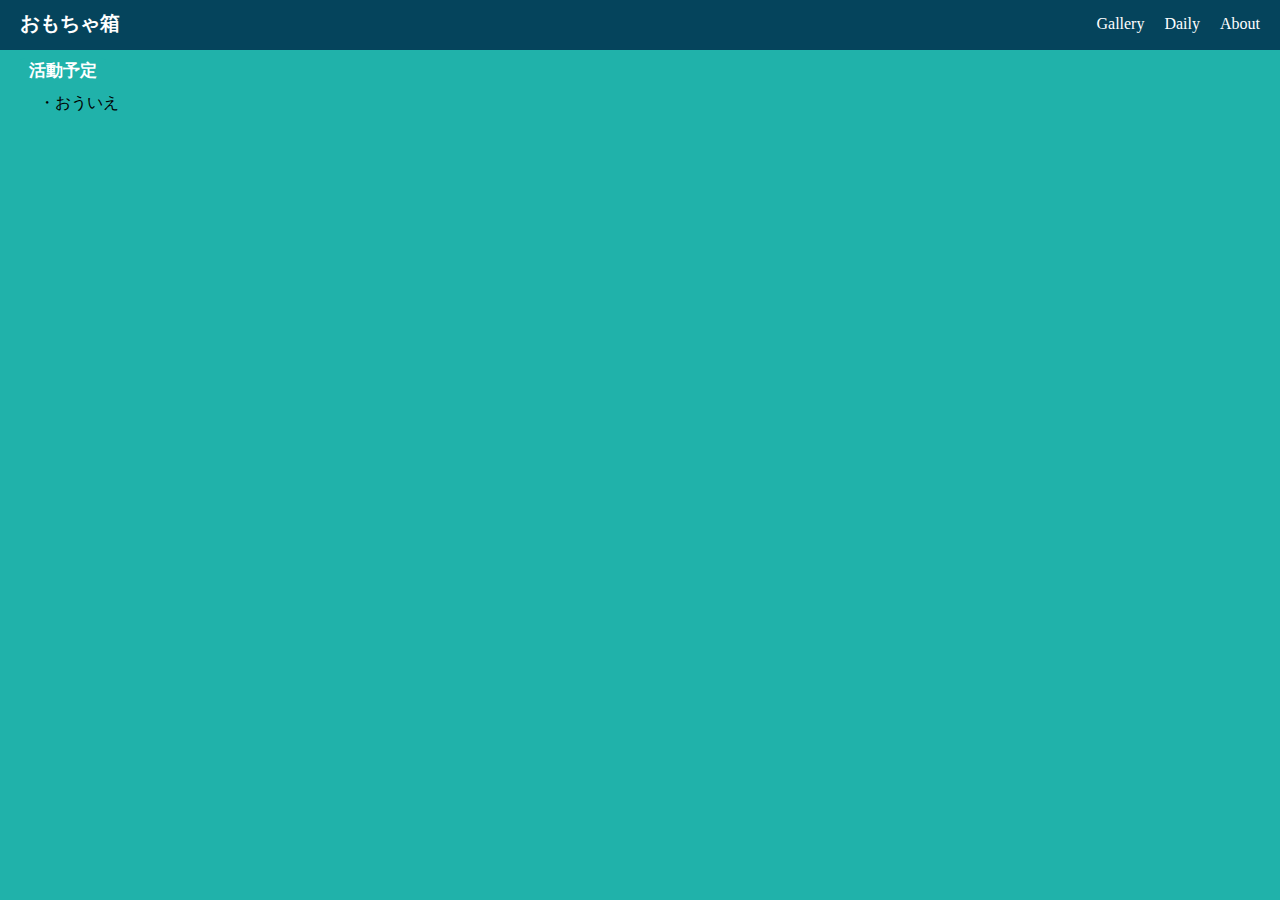
==== index.html @ 88fd01ba "#0014" ====
﻿<!DOCTYPE html>
<html>
<head>
	<meta charset="utf-8">
	<meta name="viewport" content="width=device-width, initial-scale=1.0">
	<title>kaidays.github.io</title>
	<link rel="stylesheet" type="text/css" href="front.css">
</head>
<body>
	<div class="header">
		<div class="header-logo"><a href="index.html">おもちゃ箱</a></div>
		<div class="header-list">
			<ul>
				<li><a class="about" href="about.html">About</a></li>
				<li><a href="diary.html">Daily</a></li>
				<li><a href="gallery.html">Gallery</a></li>
			</ul>
		</div>
	</div>
	
	<div class="main">
		<div class="main-all">
			<div class="tipbox">
				<span class="box-title">活動予定</span>
				<p>・おういえ</p>
			</div>
		</div>
	</div>
</body>
</html>
---- front.css ----
﻿/* CSSセレクタ
[*]
①全ての要素を指定

[.]class
①.{クラス名}：html側で「<p class="testclass"></p>」の様に「対象クラス名が付加されている要素全て」にCSSが適用される。
②{要素名}.{クラス名}：①の適用範囲を限定したパターン。特定の要素に、対象クラス名が付加されている場合、CSSが適用される。

[#]id

*/


* {
	margin: 0px;
	padding: 0px;
	/*上記を行う事で、余白を消す事ができる*/
}

body {
	margin:auto; /*ブラウザによりcssのデフォが違う為、余白できたりするのでリセット*/
	background-color: #20b2aa;
}


a { /*[Anchor要素] 主に、別ページへのリンクを行う場合に使用する*/
	text-decoration:none;	/*リンクの下線を消す*/
}

a.about {
	margin-right:10px;
}


li {
	list-style:none; /*リストの黒点を消す*/
}

.header {
	height:50px;
	background-color:#05445c;
	color:#fff;
	/*スティッキーヘッダーに必要なもの start*/
	position: fixed;	/*画面内に固定する*/
	top: 0;
	left: 0;
	width: 100%;
	z-index: 24;		/*前面にヘッダーを持ってくる。違う要素に24以上を指定すると隠れるので注意*/
	/*スティッキーヘッダーに必要なもの end*/
	
}

.header-logo{ /*画面左上の部分*/
	float:left;
	font-weight:bold;	/* 太字 */
	font-size:20px;
	margin-left:10px;
	padding:10px 10px;
}

.header a, a:visited {	/*header要素のリンクを触っても、ロゴの色を白のままにする設定*/
	color: #fff;
}

.header-list li{	/*画面右上の部分*/
	float:right;
	font-size:16px;
	padding:15px 10px;
}

.main {
	padding-top: 50px; /*スティッキーヘッダー(画面上部にタブ固定)をしている為、その分上側に余白を取っている*/
	height: 100%;
	background-color: #20b2aa;
}


/* ここから下は消してもいい */


.main-all {	/* main要素全てを囲む<div>に適用。左端から20px余白を取る */
	padding-left: 20px;
	padding-right: 20px;
}

.box1 {
	padding: 0.5em 1em;
    margin: 2em 0;
    color: #000000;
    background: #25ccc4;/*背景色*/
}



/*-------------------------*/
/*[使用時]
	<div class="tipbox">
		<span class="box-title">ここにタイトル</span>
		<p>ここに文章</p>
	</div>
*/

.tipbox {
    position: relative;
    margin: 2em 0;
    padding: 0.5em 1em;
    border: solid 3px #20b2aa;
}
.tipbox .box-title {
    position: absolute;
    display: inline-block;
    top: -27px;
    left: -3px;
    padding: 0 9px;
    height: 25px;
    line-height: 25px;
    font-size: 17px;
    background: #20b2aa;
    color: #ffffff;
    font-weight: bold;
    border-radius: 5px 5px 0 0;
}
.tipbox p {
    margin: 0; 
    padding: 0;
}
/*-------------------------*/
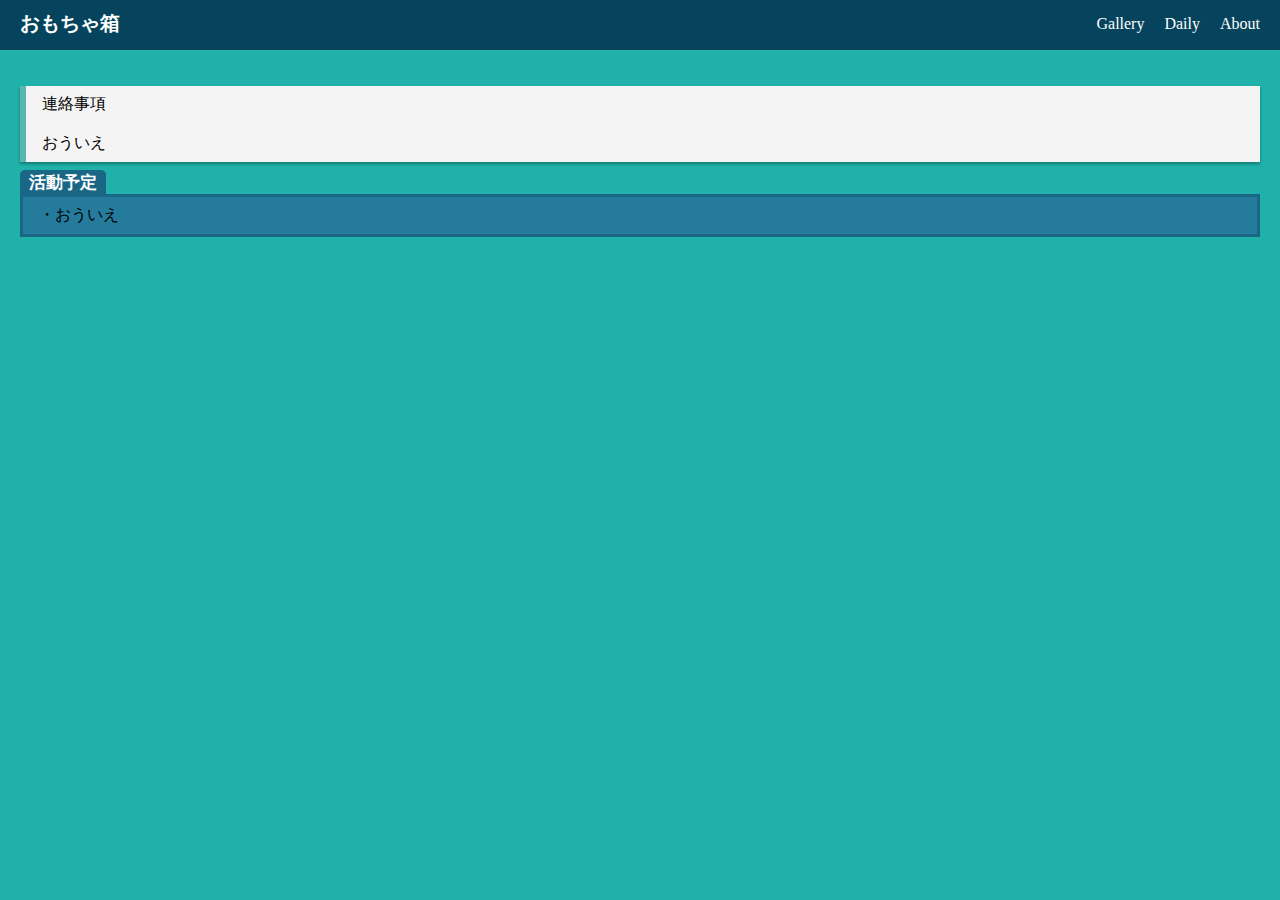
==== commit 38f86a7b: "#0015" ====
--- a/index.html
+++ b/index.html
@@ -20,10 +20,17 @@
 	
 	<div class="main">
 		<div class="main-all">
+
+			<div class="husenbox">
+				<p>連絡事項</p><br>
+				<p>おういえ</p>
+			</div>
+
 			<div class="tipbox">
 				<span class="box-title">活動予定</span>
 				<p>・おういえ</p>
 			</div>
+
 		</div>
 	</div>
 </body>
--- a/front.css
+++ b/front.css
@@ -79,6 +79,7 @@
 
 
 .main-all {	/* main要素全てを囲む<div>に適用。左端から20px余白を取る */
+	padding-top: 20px; /*新規追加*/
 	padding-left: 20px;
 	padding-right: 20px;
 }
@@ -104,7 +105,8 @@
     position: relative;
     margin: 2em 0;
     padding: 0.5em 1em;
-    border: solid 3px #20b2aa;
+    border: solid 3px #196785;
+	background: #257b9c;
 }
 .tipbox .box-title {
     position: absolute;
@@ -115,7 +117,7 @@
     height: 25px;
     line-height: 25px;
     font-size: 17px;
-    background: #20b2aa;
+    background: #196785;
     color: #ffffff;
     font-weight: bold;
     border-radius: 5px 5px 0 0;
@@ -124,4 +126,22 @@
     margin: 0; 
     padding: 0;
 }
+/*-------------------------*/
+/*-------------------------*/
+/*
+<div class="husenbox">
+    <p>ここに文章</p>
+</div>
+*/
+.husenbox{
+    padding: 0.5em 1em;
+    margin: 1em 0;
+    background: #f4f4f4;
+    border-left: solid 6px #5bb7ae;
+    box-shadow: 0px 2px 3px rgba(0, 0, 0, 0.33);
+}
+.husenbox p {
+    margin: 0; 
+    padding: 0;
+}
 /*-------------------------*/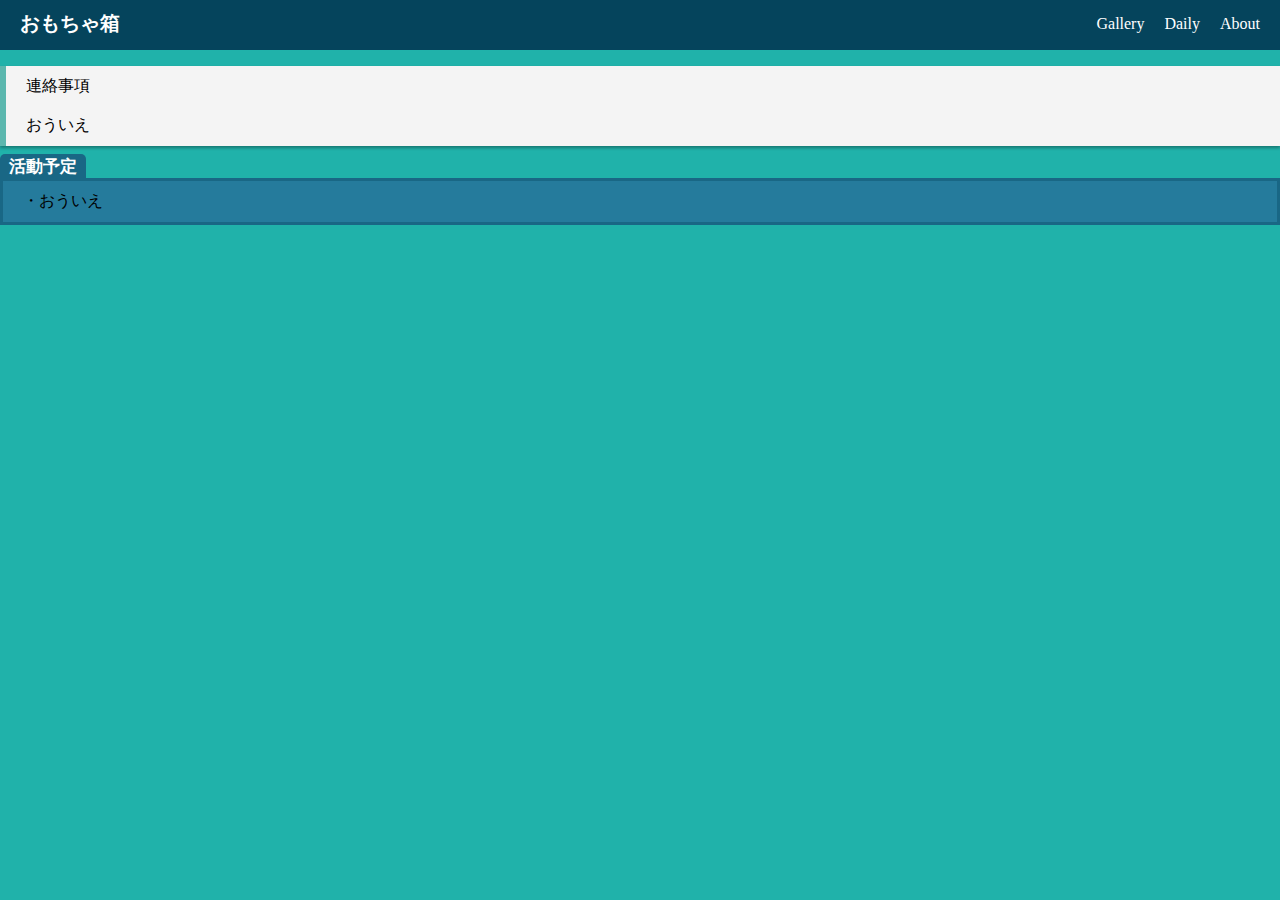
==== commit aff2d262: "#0016" ====
--- a/index.html
+++ b/index.html
@@ -19,8 +19,6 @@
 	</div>
 	
 	<div class="main">
-		<div class="main-all">
-
 			<div class="husenbox">
 				<p>連絡事項</p><br>
 				<p>おういえ</p>
@@ -30,8 +28,6 @@
 				<span class="box-title">活動予定</span>
 				<p>・おういえ</p>
 			</div>
-
-		</div>
 	</div>
 </body>
 </html>--- a/front.css
+++ b/front.css
@@ -78,8 +78,9 @@
 /* ここから下は消してもいい */
 
 
-.main-all {	/* main要素全てを囲む<div>に適用。左端から20px余白を取る */
-	padding-top: 20px; /*新規追加*/
+.main div {	/* main要素全てを囲む<div>に適用。左端から20px余白を取る */
+	padding-top: 10px; /*新規追加*/
+	padding-bottom: 10px; /*新規追加*/
 	padding-left: 20px;
 	padding-right: 20px;
 }
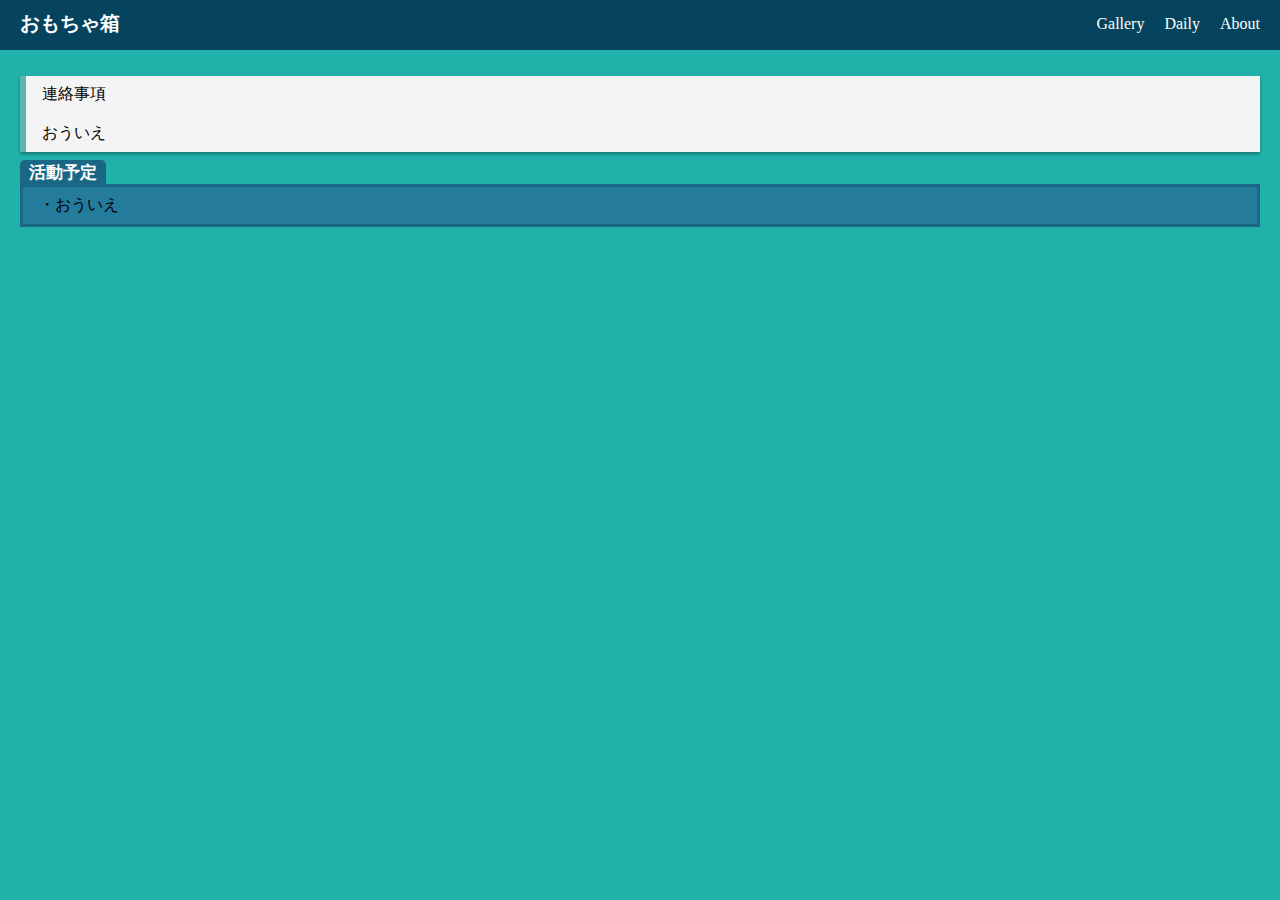
==== commit dc2ce81f: "#0017" ====
--- a/index.html
+++ b/index.html
@@ -19,6 +19,7 @@
 	</div>
 	
 	<div class="main">
+		<div class="main-yohaku">
 			<div class="husenbox">
 				<p>連絡事項</p><br>
 				<p>おういえ</p>
@@ -28,6 +29,7 @@
 				<span class="box-title">活動予定</span>
 				<p>・おういえ</p>
 			</div>
+		</div>
 	</div>
 </body>
 </html>--- a/front.css
+++ b/front.css
@@ -78,7 +78,7 @@
 /* ここから下は消してもいい */
 
 
-.main div {	/* main要素全てを囲む<div>に適用。左端から20px余白を取る */
+.main-yohaku {	/* main要素全てを囲む<div>に適用。左端から20px余白を取る */
 	padding-top: 10px; /*新規追加*/
 	padding-bottom: 10px; /*新規追加*/
 	padding-left: 20px;
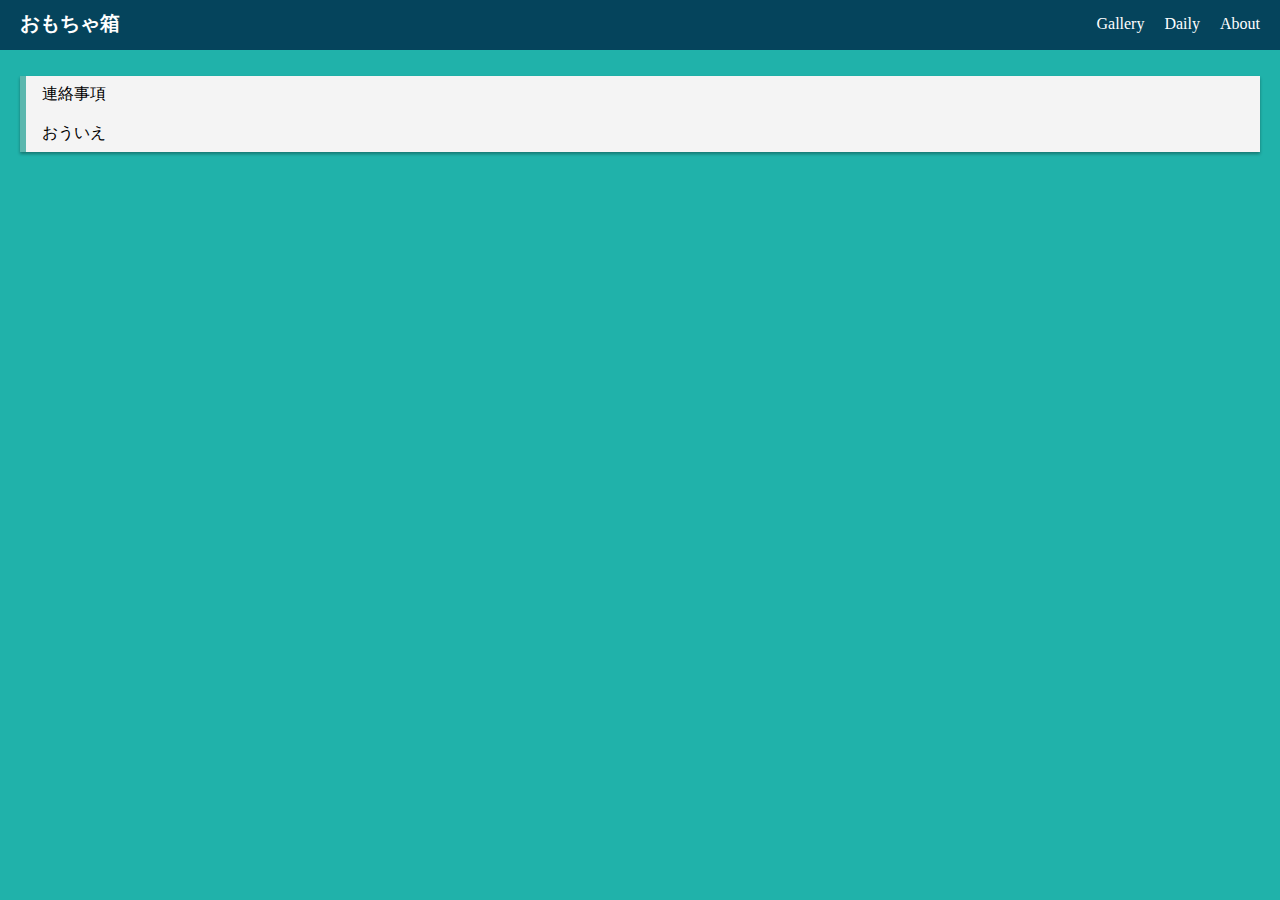
==== commit cc880df0: "#0021" ====
--- a/index.html
+++ b/index.html
@@ -24,11 +24,6 @@
 				<p>連絡事項</p><br>
 				<p>おういえ</p>
 			</div>
-
-			<div class="tipbox">
-				<span class="box-title">活動予定</span>
-				<p>・おういえ</p>
-			</div>
 		</div>
 	</div>
 </body>
--- a/front.css
+++ b/front.css
@@ -7,9 +7,7 @@
 ②{要素名}.{クラス名}：①の適用範囲を限定したパターン。特定の要素に、対象クラス名が付加されている場合、CSSが適用される。
 
 [#]id
-
 */
-
 
 * {
 	margin: 0px;
@@ -28,12 +26,13 @@
 }
 
 a.about {
-	margin-right:10px;
+	margin-right:10px; /*Aboutの配置を、画面右端から少し離す為に記載*/
 }
 
 
 li {
 	list-style:none; /*リストの黒点を消す*/
+	/*header(上部固定)の、Gallery,Daily,Aboutを表示する為に必要*/
 }
 
 .header {
@@ -69,7 +68,7 @@
 }
 
 .main {
-	padding-top: 50px; /*スティッキーヘッダー(画面上部にタブ固定)をしている為、その分上側に余白を取っている*/
+	padding-top: 40px; /*スティッキーヘッダー(画面上部にタブ固定)をしている為、その分上側に余白を取っている*/
 	height: 100%;
 	background-color: #20b2aa;
 }
@@ -78,9 +77,9 @@
 /* ここから下は消してもいい */
 
 
-.main-yohaku {	/* main要素全てを囲む<div>に適用。左端から20px余白を取る */
-	padding-top: 10px; /*新規追加*/
-	padding-bottom: 10px; /*新規追加*/
+.main-yohaku {	/* main要素全てを囲む<div>に適用。左端から10px余白を取る */
+	padding-top: 20px;
+	padding-bottom: 20px;
 	padding-left: 20px;
 	padding-right: 20px;
 }
@@ -92,42 +91,6 @@
     background: #25ccc4;/*背景色*/
 }
 
-
-
-/*-------------------------*/
-/*[使用時]
-	<div class="tipbox">
-		<span class="box-title">ここにタイトル</span>
-		<p>ここに文章</p>
-	</div>
-*/
-
-.tipbox {
-    position: relative;
-    margin: 2em 0;
-    padding: 0.5em 1em;
-    border: solid 3px #196785;
-	background: #257b9c;
-}
-.tipbox .box-title {
-    position: absolute;
-    display: inline-block;
-    top: -27px;
-    left: -3px;
-    padding: 0 9px;
-    height: 25px;
-    line-height: 25px;
-    font-size: 17px;
-    background: #196785;
-    color: #ffffff;
-    font-weight: bold;
-    border-radius: 5px 5px 0 0;
-}
-.tipbox p {
-    margin: 0; 
-    padding: 0;
-}
-/*-------------------------*/
 /*-------------------------*/
 /*
 <div class="husenbox">
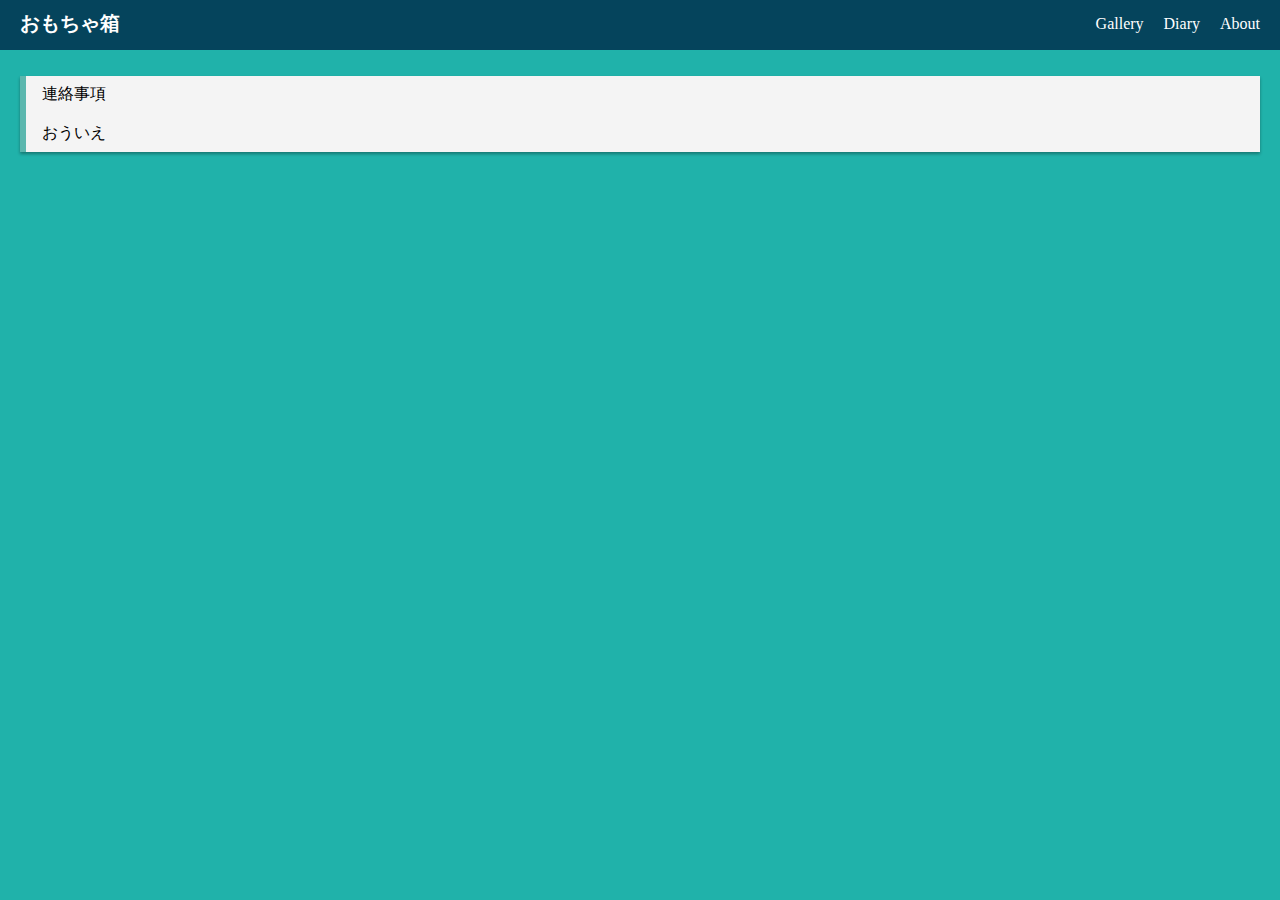
==== commit 22b7f498: "#0026" ====
--- a/index.html
+++ b/index.html
@@ -12,7 +12,7 @@
 		<div class="header-list">
 			<ul>
 				<li><a class="about" href="about.html">About</a></li>
-				<li><a href="diary.html">Daily</a></li>
+				<li><a href="diary.html">Diary</a></li>
 				<li><a href="gallery.html">Gallery</a></li>
 			</ul>
 		</div>
--- a/front.css
+++ b/front.css
@@ -20,7 +20,6 @@
 	background-color: #20b2aa;
 }
 
-
 a { /*[Anchor要素] 主に、別ページへのリンクを行う場合に使用する*/
 	text-decoration:none;	/*リンクの下線を消す*/
 }
@@ -28,7 +27,6 @@
 a.about {
 	margin-right:10px; /*Aboutの配置を、画面右端から少し離す為に記載*/
 }
-
 
 li {
 	list-style:none; /*リストの黒点を消す*/
